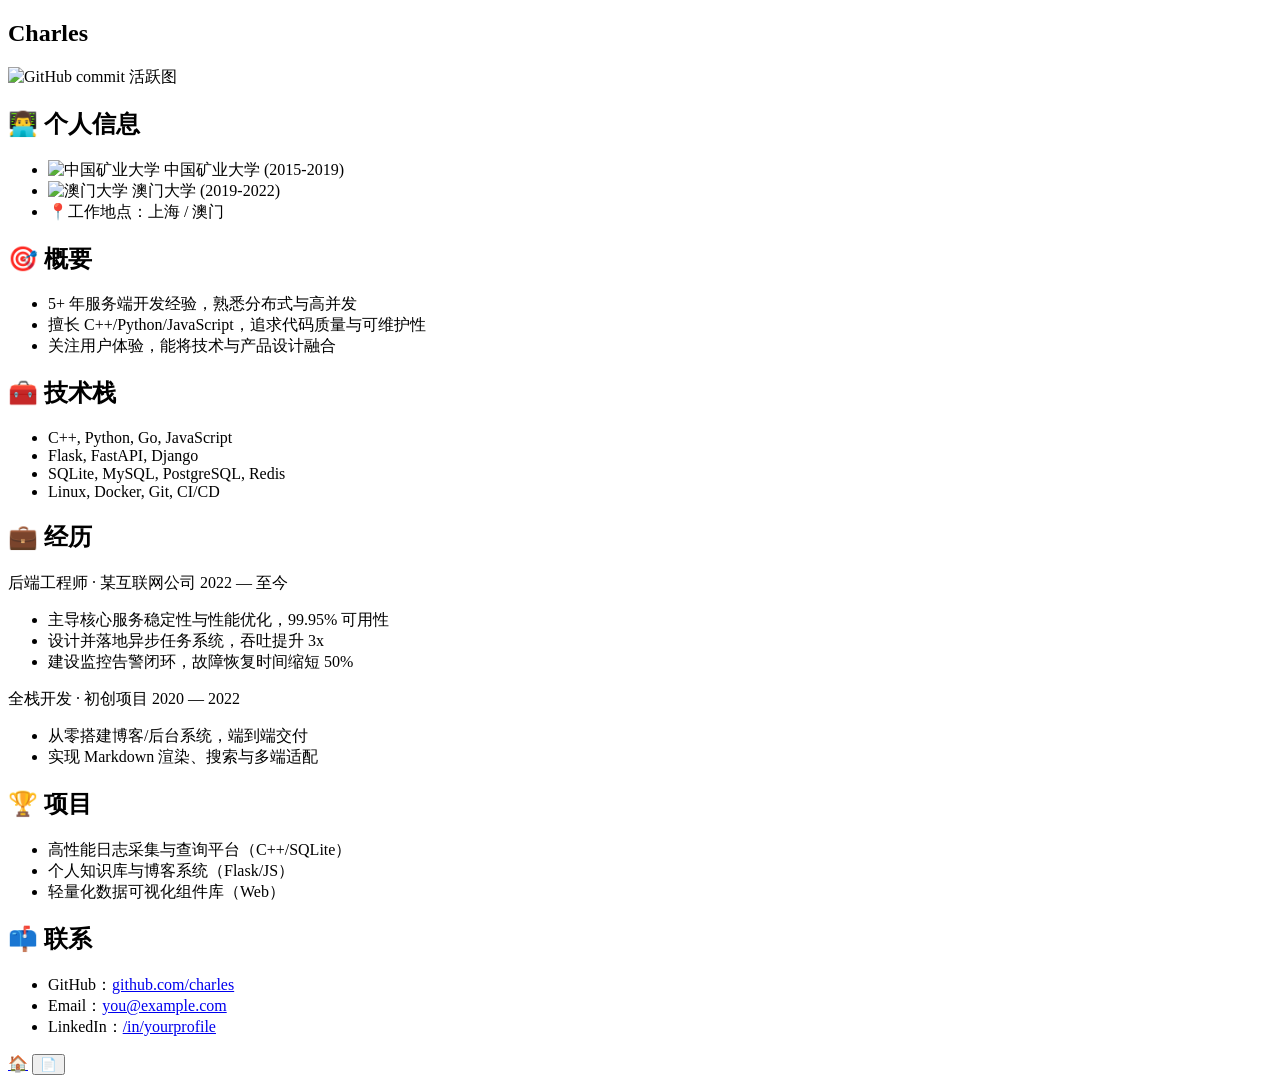
==== frontend/about.html @ fa04c64f "chore: initial snapshot" ====
<!DOCTYPE html>
<html lang="zh-CN">
<head>
    <meta charset="UTF-8">
    <meta name="viewport" content="width=device-width, initial-scale=1.0">
    <title>About · 简历</title>
    <link rel="stylesheet" href="/static/css/style.css">
    <link rel="preconnect" href="https://fonts.googleapis.com">
    <link rel="preconnect" href="https://fonts.gstatic.com" crossorigin>
    <link href="https://fonts.googleapis.com/css2?family=JetBrains+Mono:wght@400;700&display=swap" rel="stylesheet">
</head>
<body>
<div class="container resume-container" style="max-width: 980px;">
    <section class="resume-hero geek-hero">
        <div class="resume-hero-text geek-hero-text">
            <h1 class="resume-name geek-name">Charles</h1>
        </div>
        <div id="github-commit-graph" class="github-graph-placeholder">
            <img src="" alt="GitHub commit 活跃图">
        </div>
    </section>
    <section class="resume-personal geek-personal">
        <h2>👨‍💻 个人信息</h2>
        <ul class="resume-list education-list">
            <li>
                <img src="/static/images/中国矿业大学-logo-1024px.png" alt="中国矿业大学" class="school-logo">
                <span class="school-name">中国矿业大学 (2015-2019)</span>
            </li>
            <li>
                <img src="/static/images/1024px-University_of_Macau_logo.svg.png" alt="澳门大学" class="school-logo">
                <span class="school-name">澳门大学 (2019-2022)</span>
            </li>
            <li><span class="location-icon">📍</span>工作地点：上海 / 澳门</li>
        </ul>
    </section>
    <section class="resume-grid">
        <div class="resume-card">
            <h2>🎯 概要</h2>
            <ul class="resume-list">
                <li>5+ 年服务端开发经验，熟悉分布式与高并发</li>
                <li>擅长 C++/Python/JavaScript，追求代码质量与可维护性</li>
                <li>关注用户体验，能将技术与产品设计融合</li>
            </ul>
        </div>
        <div class="resume-card">
            <h2>🧰 技术栈</h2>
            <ul class="resume-list two-col">
                <li>C++, Python, Go, JavaScript</li>
                <li>Flask, FastAPI, Django</li>
                <li>SQLite, MySQL, PostgreSQL, Redis</li>
                <li>Linux, Docker, Git, CI/CD</li>
            </ul>
        </div>
        <div class="resume-card">
            <h2>💼 经历</h2>
            <div class="resume-item">
                <div class="item-head">
                    <span class="item-title">后端工程师 · 某互联网公司</span>
                    <span class="item-time">2022 — 至今</span>
                </div>
                <ul class="resume-list">
                    <li>主导核心服务稳定性与性能优化，99.95% 可用性</li>
                    <li>设计并落地异步任务系统，吞吐提升 3x</li>
                    <li>建设监控告警闭环，故障恢复时间缩短 50%</li>
                </ul>
            </div>
            <div class="resume-item">
                <div class="item-head">
                    <span class="item-title">全栈开发 · 初创项目</span>
                    <span class="item-time">2020 — 2022</span>
                </div>
                <ul class="resume-list">
                    <li>从零搭建博客/后台系统，端到端交付</li>
                    <li>实现 Markdown 渲染、搜索与多端适配</li>
                </ul>
            </div>
        </div>
        <div class="resume-card">
            <h2>🏆 项目</h2>
            <ul class="resume-list">
                <li>高性能日志采集与查询平台（C++/SQLite）</li>
                <li>个人知识库与博客系统（Flask/JS）</li>
                <li>轻量化数据可视化组件库（Web）</li>
            </ul>
        </div>
        <div class="resume-card" id="contact">
            <h2>📫 联系</h2>
            <ul class="resume-list">
                <li>GitHub：<a href="https://github.com/charles" target="_blank">github.com/charles</a></li>
                <li>Email：<a href="mailto:you@example.com">you@example.com</a></li>
                <li>LinkedIn：<a href="https://linkedin.com/in/yourprofile" target="_blank">/in/yourprofile</a></li>
            </ul>
        </div>
    </section>

    <!-- 悬浮返回按钮 -->
    <a href="/" class="resume-fab" title="返回首页">🏠</a>
    <button onclick="window.print()" class="resume-pdf-button" title="导出为 PDF">📄</button>
</div>
<script>
    (function(){
        function qs(name){
            const m = location.search.match(new RegExp('[?&]'+name+'=([^&]+)'));
            return m ? decodeURIComponent(m[1]) : null;
        }
        function loadData(){
            if(qs('preview')==='1'){
                try {
                    const raw = localStorage.getItem('resume_preview');
                    if (raw) return Promise.resolve(JSON.parse(raw));
                } catch(e) {}
            }
            return fetch('/api/resume').then(r=>r.json());
        }

        function setText(sel, txt){ const el = document.querySelector(sel); if(el) el.textContent = txt || ''; }

        loadData().then(data => {
            setText('.resume-name', data.name);
            setText('.resume-title', data.title);
            setText('.resume-summary', data.summary);
            const gh = document.querySelector('#github-commit-graph img');
            if (gh) gh.src = `https://ghchart.rshah.org/${data.github_username || ''}`;

            // Education + location
            const educationList = document.querySelector('.education-list');
            if (educationList) {
                educationList.innerHTML = '';
                (data.education || []).forEach(edu => {
                    const li = document.createElement('li');
                    const logo = edu.logo ? edu.logo : '/static/images/university-of-macau.svg';
                    li.innerHTML = `<img src="${logo}" alt="" class="school-logo"> <span class="school-name">${edu.school || ''} (${edu.duration || ''})</span>`;
                    educationList.appendChild(li);
                });
                const locationItem = document.createElement('li');
                locationItem.innerHTML = `<span class="location-icon">📍</span>工作地点：${data.location || ''}`;
                educationList.appendChild(locationItem);
            }

            // Clear default static cards then re-render dynamic sections: 概要/技术/经历/项目/联系
            const grid = document.querySelector('.resume-grid');
            if (grid) grid.innerHTML = '';

            // 概要 -> 使用 data.summary 或保留列表
            const summaryCard = document.createElement('div');
            summaryCard.className = 'resume-card';
            summaryCard.innerHTML = `<h2>🎯 概要</h2><p class="resume-summary">${(data.summary || '').replace(/</g,'&lt;')}</p>`;
            grid.appendChild(summaryCard);

            // 技术栈（技能徽章）
            const skillsCard = document.createElement('div');
            skillsCard.className = 'resume-card';
            skillsCard.innerHTML = '<h2>🧰 技术栈</h2>';
            const skillWrap = document.createElement('div');
            skillWrap.style.display = 'flex';
            skillWrap.style.flexWrap = 'wrap';
            skillWrap.style.gap = '8px';
            (data.skills || []).forEach(s => {
                const b = document.createElement('span');
                b.textContent = s;
                b.style.padding = '6px 10px';
                b.style.borderRadius = '999px';
                b.style.background = '#f0fdf4';
                b.style.color = '#166534';
                b.style.border = '1px solid #bbf7d0';
                b.style.fontSize = '12px';
                skillWrap.appendChild(b);
            });
            skillsCard.appendChild(skillWrap);
            grid.appendChild(skillsCard);

            // 经历
            const expCard = document.createElement('div');
            expCard.className = 'resume-card';
            expCard.innerHTML = '<h2>💼 经历</h2>';
            (data.experience || []).forEach(exp => {
                const item = document.createElement('div');
                item.className = 'resume-item';
                const title = exp.title || '';
                const time = exp.duration || '';
                const details = Array.isArray(exp.details) ? exp.details : [];
                item.innerHTML = `<div class="item-head"><span class="item-title">${title}</span><span class="item-time">${time}</span></div>`;
                const ul = document.createElement('ul');
                ul.className = 'resume-list';
                details.forEach(d => { const li = document.createElement('li'); li.textContent = d; ul.appendChild(li); });
                item.appendChild(ul);
                expCard.appendChild(item);
            });
            grid.appendChild(expCard);

            // 项目
            const projCard = document.createElement('div');
            projCard.className = 'resume-card';
            projCard.innerHTML = '<h2>🏆 项目</h2>';
            const projList = document.createElement('div');
            (data.projects || []).forEach(p => {
                const wrap = document.createElement('div');
                wrap.className = 'resume-item';
                const head = document.createElement('div');
                head.className = 'item-head';
                const nm = document.createElement('span');
                nm.className = 'item-title';
                nm.textContent = p.name || '';
                head.appendChild(nm);
                if (p.link) {
                    const a = document.createElement('a');
                    a.href = p.link; a.textContent = '链接'; a.target = '_blank'; a.style.marginLeft = '8px';
                    head.appendChild(a);
                }
                wrap.appendChild(head);
                const ul = document.createElement('ul');
                ul.className = 'resume-list';
                const desc = Array.isArray(p.description) ? p.description : [];
                desc.forEach(line => { const li = document.createElement('li'); li.textContent = line; ul.appendChild(li); });
                if (Array.isArray(p.tech) && p.tech.length) {
                    const li = document.createElement('li');
                    const label = document.createElement('span');
                    label.textContent = '技术: ';
                    li.appendChild(label);
                    const badgeWrap = document.createElement('span');
                    badgeWrap.style.display = 'inline-flex';
                    badgeWrap.style.flexWrap = 'wrap';
                    badgeWrap.style.gap = '6px';
                    p.tech.forEach(t => {
                        const b = document.createElement('span');
                        b.textContent = t;
                        b.style.padding = '2px 8px';
                        b.style.borderRadius = '999px';
                        b.style.background = '#eef2ff';
                        b.style.color = '#3730a3';
                        b.style.border = '1px solid #c7d2fe';
                        b.style.fontSize = '12px';
                        badgeWrap.appendChild(b);
                    });
                    li.appendChild(badgeWrap);
                    ul.appendChild(li);
                }
                wrap.appendChild(ul);
                projList.appendChild(wrap);
            });
            projCard.appendChild(projList);
            grid.appendChild(projCard);

            // 联系
            const contactCard = document.createElement('div');
            contactCard.className = 'resume-card';
            contactCard.id = 'contact';
            contactCard.innerHTML = '<h2>📫 联系</h2>';
            const contactList = document.createElement('ul');
            contactList.className = 'resume-list';
            if (data.contact && data.contact.github) {
                const li = document.createElement('li');
                const a = document.createElement('a'); a.href = `https://github.com/${data.contact.github}`; a.textContent = `github.com/${data.contact.github}`; a.target = '_blank';
                li.textContent = 'GitHub：'; li.appendChild(a); contactList.appendChild(li);
            }
            if (data.contact && data.contact.email) {
                const li = document.createElement('li');
                const a = document.createElement('a'); a.href = `mailto:${data.contact.email}`; a.textContent = data.contact.email;
                li.textContent = 'Email：'; li.appendChild(a); contactList.appendChild(li);
            }
            if (data.contact && data.contact.linkedin) {
                const li = document.createElement('li');
                const a = document.createElement('a'); a.href = `https://linkedin.com/in/${data.contact.linkedin}`; a.target = '_blank'; a.textContent = `/in/${data.contact.linkedin}`;
                li.textContent = 'LinkedIn：'; li.appendChild(a); contactList.appendChild(li);
            }
            contactCard.appendChild(contactList);
            grid.appendChild(contactCard);
        });
    })();
</script>
</body>
</html>
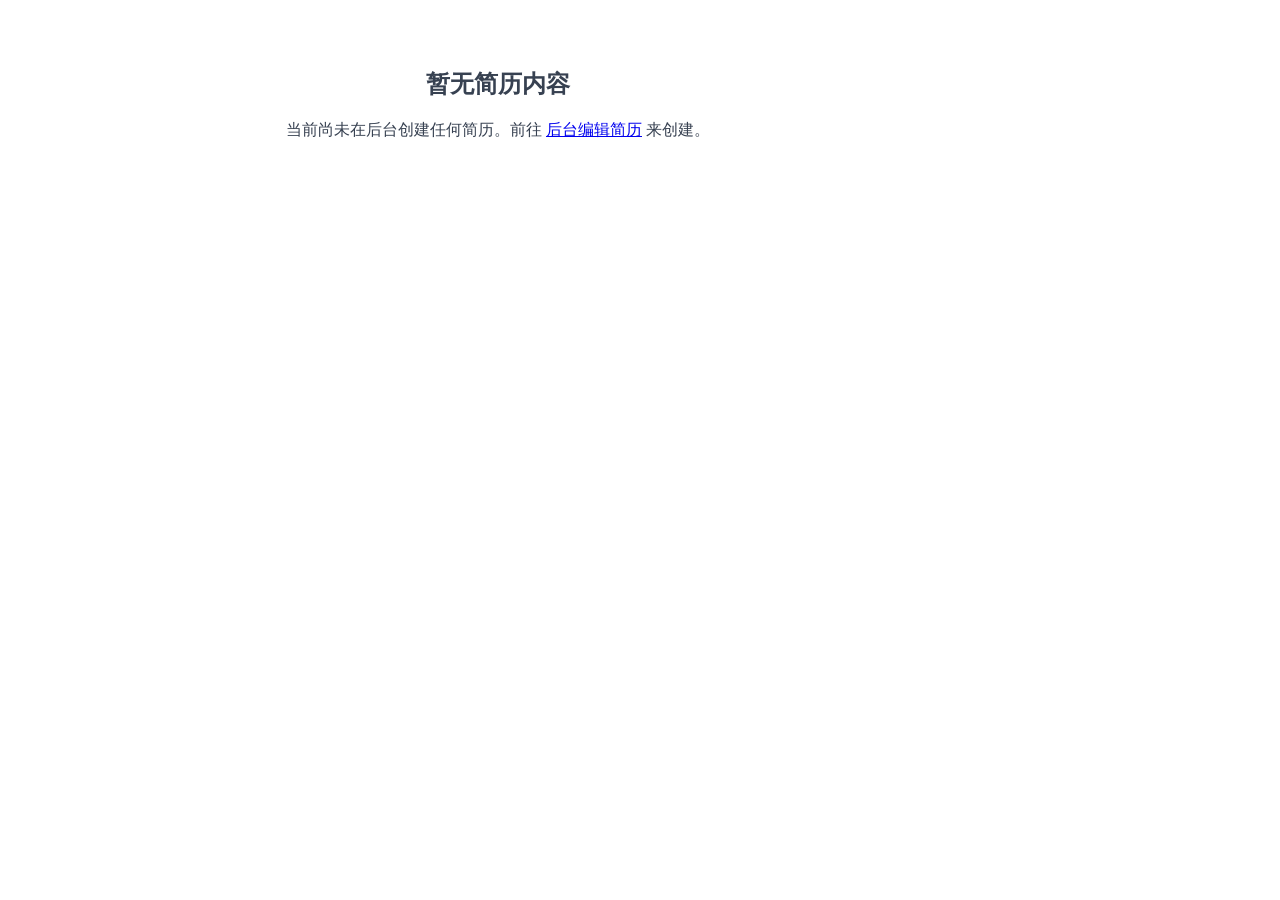
==== commit e7aba8b9: "Create database automaticly, Update tag/shortcut display, update about page" ====
--- a/frontend/about.html
+++ b/frontend/about.html
@@ -11,86 +11,28 @@
 </head>
 <body>
 <div class="container resume-container" style="max-width: 980px;">
+    <!-- Hero: name/title and GitHub graph (populated from API/preview) -->
     <section class="resume-hero geek-hero">
         <div class="resume-hero-text geek-hero-text">
-            <h1 class="resume-name geek-name">Charles</h1>
+            <h1 class="resume-name"></h1>
+            <p class="resume-title" style="margin-top:6px;color:#4b5563;"></p>
         </div>
         <div id="github-commit-graph" class="github-graph-placeholder">
             <img src="" alt="GitHub commit 活跃图">
         </div>
     </section>
+
+    <!-- Personal info: education list + location will be filled from API -->
     <section class="resume-personal geek-personal">
         <h2>👨‍💻 个人信息</h2>
         <ul class="resume-list education-list">
-            <li>
-                <img src="/static/images/中国矿业大学-logo-1024px.png" alt="中国矿业大学" class="school-logo">
-                <span class="school-name">中国矿业大学 (2015-2019)</span>
-            </li>
-            <li>
-                <img src="/static/images/1024px-University_of_Macau_logo.svg.png" alt="澳门大学" class="school-logo">
-                <span class="school-name">澳门大学 (2019-2022)</span>
-            </li>
-            <li><span class="location-icon">📍</span>工作地点：上海 / 澳门</li>
+            <!-- Populated from /api/resume or preview -->
         </ul>
     </section>
+
+    <!-- Dynamic grid: summary, skills, experience, projects, contact -->
     <section class="resume-grid">
-        <div class="resume-card">
-            <h2>🎯 概要</h2>
-            <ul class="resume-list">
-                <li>5+ 年服务端开发经验，熟悉分布式与高并发</li>
-                <li>擅长 C++/Python/JavaScript，追求代码质量与可维护性</li>
-                <li>关注用户体验，能将技术与产品设计融合</li>
-            </ul>
-        </div>
-        <div class="resume-card">
-            <h2>🧰 技术栈</h2>
-            <ul class="resume-list two-col">
-                <li>C++, Python, Go, JavaScript</li>
-                <li>Flask, FastAPI, Django</li>
-                <li>SQLite, MySQL, PostgreSQL, Redis</li>
-                <li>Linux, Docker, Git, CI/CD</li>
-            </ul>
-        </div>
-        <div class="resume-card">
-            <h2>💼 经历</h2>
-            <div class="resume-item">
-                <div class="item-head">
-                    <span class="item-title">后端工程师 · 某互联网公司</span>
-                    <span class="item-time">2022 — 至今</span>
-                </div>
-                <ul class="resume-list">
-                    <li>主导核心服务稳定性与性能优化，99.95% 可用性</li>
-                    <li>设计并落地异步任务系统，吞吐提升 3x</li>
-                    <li>建设监控告警闭环，故障恢复时间缩短 50%</li>
-                </ul>
-            </div>
-            <div class="resume-item">
-                <div class="item-head">
-                    <span class="item-title">全栈开发 · 初创项目</span>
-                    <span class="item-time">2020 — 2022</span>
-                </div>
-                <ul class="resume-list">
-                    <li>从零搭建博客/后台系统，端到端交付</li>
-                    <li>实现 Markdown 渲染、搜索与多端适配</li>
-                </ul>
-            </div>
-        </div>
-        <div class="resume-card">
-            <h2>🏆 项目</h2>
-            <ul class="resume-list">
-                <li>高性能日志采集与查询平台（C++/SQLite）</li>
-                <li>个人知识库与博客系统（Flask/JS）</li>
-                <li>轻量化数据可视化组件库（Web）</li>
-            </ul>
-        </div>
-        <div class="resume-card" id="contact">
-            <h2>📫 联系</h2>
-            <ul class="resume-list">
-                <li>GitHub：<a href="https://github.com/charles" target="_blank">github.com/charles</a></li>
-                <li>Email：<a href="mailto:you@example.com">you@example.com</a></li>
-                <li>LinkedIn：<a href="https://linkedin.com/in/yourprofile" target="_blank">/in/yourprofile</a></li>
-            </ul>
-        </div>
+        <!-- Populated from /api/resume or preview -->
     </section>
 
     <!-- 悬浮返回按钮 -->
@@ -110,17 +52,29 @@
                     if (raw) return Promise.resolve(JSON.parse(raw));
                 } catch(e) {}
             }
-            return fetch('/api/resume').then(r=>r.json());
+            return fetch('/api/resume').then(r => {
+                if (!r.ok) return Promise.resolve(null);
+                return r.json();
+            }).catch(() => null);
         }
 
         function setText(sel, txt){ const el = document.querySelector(sel); if(el) el.textContent = txt || ''; }
 
         loadData().then(data => {
+            if (!data) {
+                const container = document.querySelector('.resume-container');
+                if (container) {
+                    container.innerHTML = `<div style="padding:40px;text-align:center;color:#374151;"><h2>暂无简历内容</h2><p>当前尚未在后台创建任何简历。前往 <a href="/admin/resume">后台编辑简历</a> 来创建。</p></div>`;
+                }
+                return;
+            }
+
             setText('.resume-name', data.name);
             setText('.resume-title', data.title);
             setText('.resume-summary', data.summary);
+            const ghUser = data.github_username || (data.contact && data.contact.github) || '';
             const gh = document.querySelector('#github-commit-graph img');
-            if (gh) gh.src = `https://ghchart.rshah.org/${data.github_username || ''}`;
+            if (gh) gh.src = `https://ghchart.rshah.org/${ghUser}`;
 
             // Education + location
             const educationList = document.querySelector('.education-list');
@@ -248,9 +202,10 @@
             contactCard.innerHTML = '<h2>📫 联系</h2>';
             const contactList = document.createElement('ul');
             contactList.className = 'resume-list';
-            if (data.contact && data.contact.github) {
+            const contactGithub = (data.contact && data.contact.github) || data.github_username || '';
+            if (contactGithub) {
                 const li = document.createElement('li');
-                const a = document.createElement('a'); a.href = `https://github.com/${data.contact.github}`; a.textContent = `github.com/${data.contact.github}`; a.target = '_blank';
+                const a = document.createElement('a'); a.href = `https://github.com/${contactGithub}`; a.textContent = `github.com/${contactGithub}`; a.target = '_blank';
                 li.textContent = 'GitHub：'; li.appendChild(a); contactList.appendChild(li);
             }
             if (data.contact && data.contact.email) {
